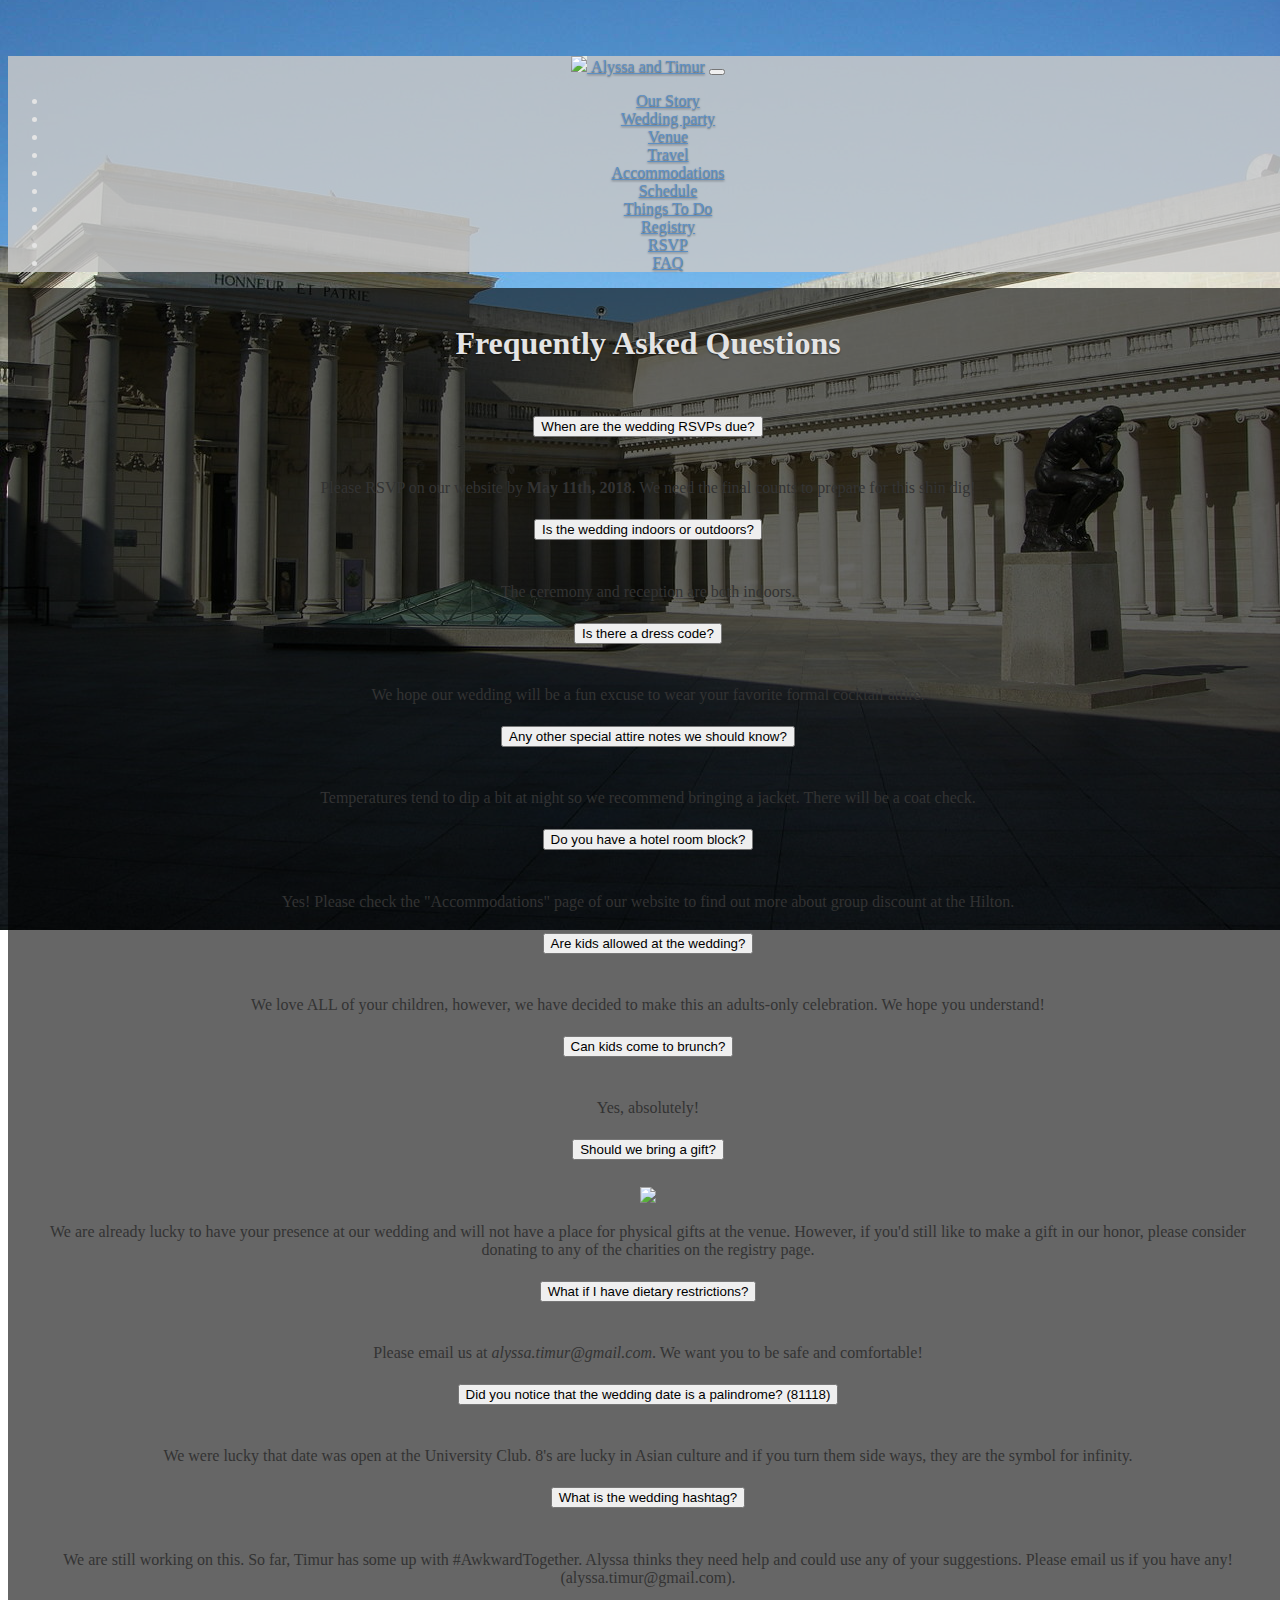
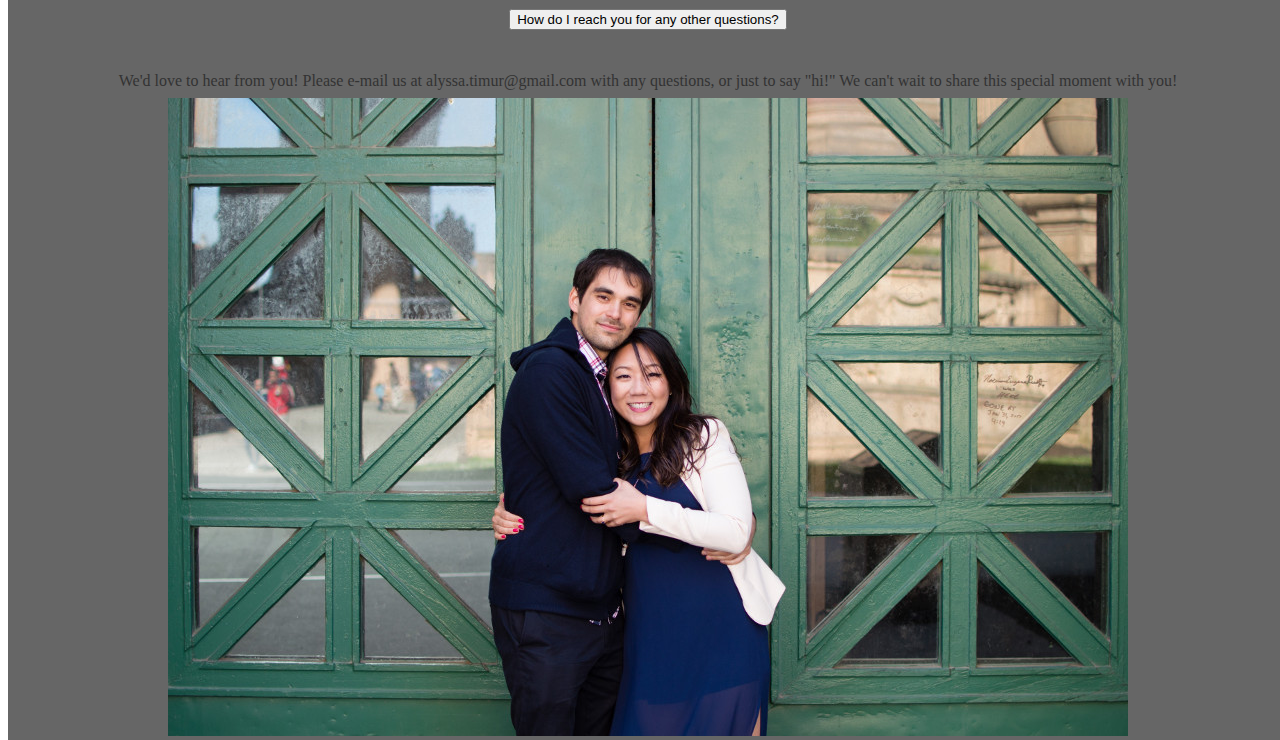
==== faq.html @ 5596d574 "FAQ page." ====
<!DOCTYPE html>
<html>
    <head>
        <title>Timur & Alyssa: Accommodations</title>
        <meta name="viewport" content="width=device-width, initial-scale=1">
        <link rel="stylesheet" href="/bootstrap-4.0.0-dist/css/bootstrap.min.css">
        <script src="/js/jquery-3.2.1.min.js"></script>
        <script src="/js/tether.min.js"></script>
        <script src="/bootstrap-4.0.0-dist/js/bootstrap.min.js"></script>
        <link href="/css/cover.css" rel="stylesheet">
        <link href="/css/faq.css" rel="stylesheet">
        <link rel="apple-touch-icon" sizes="180x180" href="/img/apple-touch-icon.png">
        <link rel="icon" type="image/png" sizes="32x32" href="/img/favicon-32x32.png">
        <link rel="icon" type="image/png" sizes="16x16" href="/img/favicon-16x16.png">
        <link rel="manifest" href="/img/site.webmanifest">
        <link rel="mask-icon" href="/img/safari-pinned-tab.svg" color="#5bbad5">
        <meta name="msapplication-TileColor" content="#da532c">
        <meta name="theme-color" content="#ffffff">
    </head>
    
    <body style="background-image: url('/img/bg/faq.jpg')" class="background">
        <nav class="navbar navbar-expand-xl navbar-light bg-faded fixed-top">
            <a class="navbar-brand" href="/"><img src="/img/favicon-32x32.png"; class="logo">&nbsp;Alyssa and Timur</a>
            <button class="navbar-toggler navbar-toggler-right" type="button" data-toggle="collapse"
                    data-target="#navbarNav" aria-expanded="false" aria-label="Toggle navigation">
                <span class="navbar-toggler-icon"></span>
            </button>
            <div class="collapse navbar-collapse" id="navbarNav">
                <ul class="navbar-nav mr-auto justify-content-end">
                    <li class="nav-item"><a class="nav-link" href="/story.html">Our Story</a></li>
                    <li class="nav-item"><a class="nav-link" href="/wedding_party.html">Wedding party</a></li>
                    <li class="nav-item"><a class="nav-link" href="/venue.html">Venue</a></li>
      	            <li class="nav-item"><a class="nav-link" href="/travel.html">Travel</a></li>
                    <li class="nav-item"><a class="nav-link" href="/hotel.html">Accommodations</a></li>
                    <li class="nav-item"><a class="nav-link" href="/schedule.html">Schedule</a></li>
                    <li class="nav-item"><a class="nav-link" href="/things_todo.html">Things To Do</a></li>
                    <li class="nav-item"><a class="nav-link" href="/registry.html">Registry</a></li>
                    <li class="nav-item"><a class="nav-link" href="/rsvp.html">RSVP</a></li>
                    <li class="nav-item active"><a class="nav-link" href="/faq.html">FAQ</a></li>
                </ul>
            </div>
      	</nav>
	    <div class="site-wrapper">
            <div class="site-wrapper-inner">
                <div class="row" style="padding-bottom: 10px;">
                    <div class="col">
                        <h1 class="text-center">Frequently Asked Questions</h1>
                    </div>
                </div>
                <div class="row mb-4">
                    <div class="col-md-8 offset-md-2">
                        <div id="accordion">
                          <div class="card text-left">
                            <div class="card-header" id="headingOne">
                              <h5 class="mb-0">
                                <button class="btn btn-link"
                                data-toggle="collapse"
                                data-target="#collapseOne" aria-expanded="false" aria-controls="collapseOne">
                                  When are the wedding RSVPs due?
                                </button>
                              </h5>
                            </div>
                        
                            <div id="collapseOne" class="collapse" aria-labelledby="headingOne" data-parent="#accordion">
                              <div class="card-body">
                                <p>Please RSVP on our website by <b>May 11th,
                                2018</b>.
                                We need the final counts to prepare for this
                                shin dig!</p>
                              </div>
                            </div>
                          </div>
                          <div class="card text-left">
                            <div class="card-header" id="headingTwo">
                              <h5 class="mb-0">
                                <button class="btn btn-link collapsed" data-toggle="collapse" data-target="#collapseTwo" aria-expanded="false" aria-controls="collapseTwo">
                                  Is the wedding indoors or outdoors?
                                </button>
                              </h5>
                            </div>
                            <div id="collapseTwo" class="collapse" aria-labelledby="headingTwo" data-parent="#accordion">
                              <div class="card-body">
                                <p>The ceremony and reception
                                are both indoors.</p>
                              </div>
                            </div>
                          </div>
                          <div class="card text-left">
                            <div class="card-header" id="headingThree">
                              <h5 class="mb-0 text-left">
                                <button class="btn btn-link collapsed" data-toggle="collapse" data-target="#collapseThree" aria-expanded="false" aria-controls="collapseThree">
                                    Is there a dress code?
                                </button>
                              </h5>
                            </div>
                            <div id="collapseThree" class="collapse" aria-labelledby="headingThree" data-parent="#accordion">
                              <div class="card-body">
                                <p>We hope our wedding will be a fun excuse to
                                wear your favorite formal cocktail attire.</p>
                              </div>
                            </div>
                          </div>
                          <div class="card text-left">
                            <div class="card-header" id="headingFour">
                              <h5 class="mb-0 text-left">
                                <button class="btn btn-link collapsed"
                                data-toggle="collapse"
                                data-target="#collapseFour"
                                aria-expanded="false"
                                aria-controls="collapseFour">
                                    Any other special attire notes we should know?
                                </button>
                              </h5>
                            </div>
                            <div id="collapseFour" class="collapse"
                            aria-labelledby="headingFour" data-parent="#accordion">
                              <div class="card-body">
                                <p>Temperatures tend to dip a bit at night so we recommend bringing a jacket. There will be a coat check. </p>
                              </div>
                            </div>
                          </div>
                          <div class="card text-left">
                            <div class="card-header" id="headingFive">
                              <h5 class="mb-0 text-left">
                                <button class="btn btn-link collapsed"
                                data-toggle="collapse"
                                data-target="#collapseFive"
                                aria-expanded="false"
                                aria-controls="collapseFive">
                                    Do you have a hotel room block?
                                </button>
                              </h5>
                            </div>
                            <div id="collapseFive" class="collapse"
                            aria-labelledby="headingFive" data-parent="#accordion">
                              <div class="card-body">
                                <p>Yes! Please check the "Accommodations" page of our website to find out more about group discount at the Hilton.</p>
                              </div>
                            </div>
                          </div>
                          <div class="card text-left">
                            <div class="card-header" id="headingSix">
                              <h5 class="mb-0 text-left">
                                <button class="btn btn-link collapsed"
                                data-toggle="collapse"
                                data-target="#collapseSix"
                                aria-expanded="false"
                                aria-controls="collapseSix">
                                    Are kids allowed at the wedding?
                                </button>
                              </h5>
                            </div>
                            <div id="collapseSix" class="collapse"
                            aria-labelledby="headingSix" data-parent="#accordion">
                              <div class="card-body">
                                <p>We love ALL of your children, however, we have decided to make this an adults-only celebration. We hope you understand!</p>
                              </div>
                            </div>
                          </div>
                          <div class="card text-left">
                              <div class="card-header" id="headingSeven">
                                <h5 class="mb-0 text-left">
                                  <button class="btn btn-link collapsed"
                                  data-toggle="collapse"
                                  data-target="#collapseSeven"
                                  aria-expanded="false"
                                  aria-controls="collapseSeven">
                                      Can kids come to brunch?
                                  </button>
                                </h5>
                              </div>
                              <div id="collapseSeven" class="collapse"
                              aria-labelledby="headingSeven" data-parent="#accordion">
                                <div class="card-body">
                                  <p>Yes, absolutely!</p>
                                </div>
                              </div>
                            </div>
                          <div class="card text-left">
                            <div class="card-header" id="headingEight">
                              <h5 class="mb-0 text-left">
                                <button class="btn btn-link collapsed"
                                data-toggle="collapse"
                                data-target="#collapseEight"
                                aria-expanded="false"
                                aria-controls="collapseEight">
                                    Should we bring a gift?
                                </button>
                              </h5>
                            </div>
                            <div id="collapseEight" class="collapse"
                            aria-labelledby="headingEight" data-parent="#accordion">
                              <div class="card-body">
                                <img src="/img/no.gif">
                                <p>We are already lucky to have your presence at
                                our wedding and will not have a place for
                                physical gifts at the venue. However, if you'd
                                still like to make a gift in our honor, please consider
                                donating to any of the charities on the registry
                                page.</p>
                              </div>
                            </div>
                          </div>
                          <div class="card text-left">
                            <div class="card-header" id="headingNine">
                              <h5 class="mb-0 text-left">
                                <button class="btn btn-link collapsed"
                                data-toggle="collapse"
                                data-target="#collapseNine"
                                aria-expanded="false"
                                aria-controls="collapseNine">
                                    What if I have dietary restrictions?
                                </button>
                              </h5>
                            </div>
                            <div id="collapseNine" class="collapse"
                            aria-labelledby="headingNine" data-parent="#accordion">
                              <div class="card-body">
                                <p>Please email us at
                                <i>alyssa.timur@gmail.com</i>. We want you to be
                                safe and comfortable!</p>
                              </div>
                            </div>
                          </div>
                          <div class="card text-left">
                            <div class="card-header" id="headingTen">
                              <h5 class="mb-0 text-left">
                                <button class="btn btn-link collapsed"
                                data-toggle="collapse"
                                data-target="#collapseTen"
                                aria-expanded="false"
                                aria-controls="collapseTen">
                                    Did you notice that the wedding date is a
                                    palindrome? (81118)
                                </button>
                              </h5>
                            </div>
                            <div id="collapseTen" class="collapse"
                            aria-labelledby="headingTen" data-parent="#accordion">
                              <div class="card-body">
                                <p>We were lucky that date was open at the
                                University Club. 8's are lucky in Asian culture
                                and if you turn them side ways, they are the
                                symbol for infinity.</p>
                              </div>
                            </div>
                          </div>
                          <div class="card text-left">
                            <div class="card-header" id="headingEleven">
                              <h5 class="mb-0 text-left">
                                <button class="btn btn-link collapsed"
                                data-toggle="collapse"
                                data-target="#collapseEleven"
                                aria-expanded="false"
                                aria-controls="collapseEleven">
                                    What is the wedding hashtag?
                                </button>
                              </h5>
                            </div>
                            <div id="collapseEleven" class="collapse"
                            aria-labelledby="headingEleven" data-parent="#accordion">
                              <div class="card-body">
                                <p>We are still working on this. So far, Timur
                                   has some up with #AwkwardTogether. Alyssa
                                   thinks they need help and could use
                                   any of your suggestions. Please email us if
                                   you have any! (alyssa.timur@gmail.com).</p>
                              </div>
                            </div>
                          </div>
                          <div class="card text-left">
                            <div class="card-header" id="headingTwelve">
                              <h5 class="mb-0 text-left">
                                <button class="btn btn-link collapsed"
                                data-toggle="collapse"
                                data-target="#collapseTwelve"
                                aria-expanded="false"
                                aria-controls="collapseTwelve">
                                    How do I reach you for any other questions?
                                </button>
                              </h5>
                            </div>
                            <div id="collapseTwelve" class="collapse"
                            aria-labelledby="headingTwelve" data-parent="#accordion">
                              <div class="card-body">
                                <p>We'd love to hear from you! Please e-mail us
                                at alyssa.timur@gmail.com with any questions, or
                                just to say "hi!" We can't wait to share this
                                special moment with you!</p>
                              </div>
                            </div>
                          </div>
                        </div>
                    </div> 
                </div>
                <div class="row mb-4">
                    <div class="col-md-4 offset-md-4">
                        <img class="img-fluid rounded-circle" src="/img/faq_footer.jpg">
                    </div>
                </div>
            </div>
        </div>
    </body>
</html>
---- css/cover.css ----
@font-face {
  font-family: 'Great Vibes';
  font-style: normal;
  font-weight: 500;
  src: local('Great Vibes'), local('GreatVibes-Regular'), url(/fonts/great-vibes.ttf) format('truetype');
}

/* Custom default button */
.btn-secondary,
.btn-secondary:hover,
.btn-secondary:focus {
  color: #333;
  text-shadow: none; /* Prevent inheritance from `body` */
  background-color: #fff;
  border: .05rem solid #fff;
}

html,
body {
  color: #e4e4e4;
  text-align: center;
  text-shadow: 0 .05rem .1rem rgba(0,0,0,.5);
  height: 100%;
  width: 100%;
}

.background {
    margin-top: 56px;
    background-size: cover;
    background-position: center center;
    background-repeat: no-repeat;
    background-attachment: fixed;
}

nav {
    background-color: rgba(200, 200, 200, 0.85);
}

.transit-text {
    margin-top: 5px;
}

.transit-logo {
    background-color: rgba(255, 255, 255, 1);
    height: 64px;
    width: auto;
}

.charity-logo {
    background-color: rgba(255, 255, 255, 1);
    height: 128px;
    width: auto;
    margin: 1rem;
}

a {
    color: #5b8fc5;
}

a:hover {
    color: #507dad;
}

h1,h2,h3,h4,h5,.heading {
  font-family: 'Great Vibes', cursive;
}

.paragraph-heading {
  font-size: 2rem;
  font-family: 'Great Vibes', cursive, bold;
}

.dict-def {
  font-family: monospace;
  font-size: 1.25rem;
}

.logo {
    background-color: rgba(255, 255, 240, 0.7);
    width: 26px;
}

/* Extra markup and styles for table-esque vertical and horizontal centering */
.site-wrapper {
  display: table;
  width: 100%;
  height: 100%; /* For at least Firefox */
  min-height: 100%;
  background-color: rgba(0, 0, 0, 0.6);
}
.site-wrapper-inner {
  display: table-cell;
  vertical-align: top;
  padding-top: 1rem;
  padding-right: 2rem;
  padding-left: 2rem;
}

.prompt {
    display: none;
}

.alert-danger {
    display: none;
    text-shadow: none;
}

#form-container {
    background-color: rgba(114, 160, 187, 0.60);
}

.first-row {
    padding-top: 1.5em;
}

form {
    padding-top: 2em;
    padding-bottom: 0.2em;
    padding-left: 3em;
    padding-right: 3em;
}

.success-modal {
    background: rgba(0, 9, 51, 0.9);
}

.carousel-img {
    border-width: 0.25rem;
    border-style: solid;
    border-color: #ffffff;
    margin: auto;
}

.engagement-carousel {
    display: none;
}

.schedule-entry {
    font-size: 1.25rem;
}

hr {
    background-color: #e4e4e4;
}
---- css/faq.css ----
h5 {
    font-family: 'sans-serif';
}

p {
    text-shadow: none;
    color: #333;
    margin-bottom: 0.5em;
}

.card-header {
    padding-top: 0;
    padding-bottom: 0;
}

.card-body {
    padding-top: 0.25em;
    padding-bottom: 0;
}
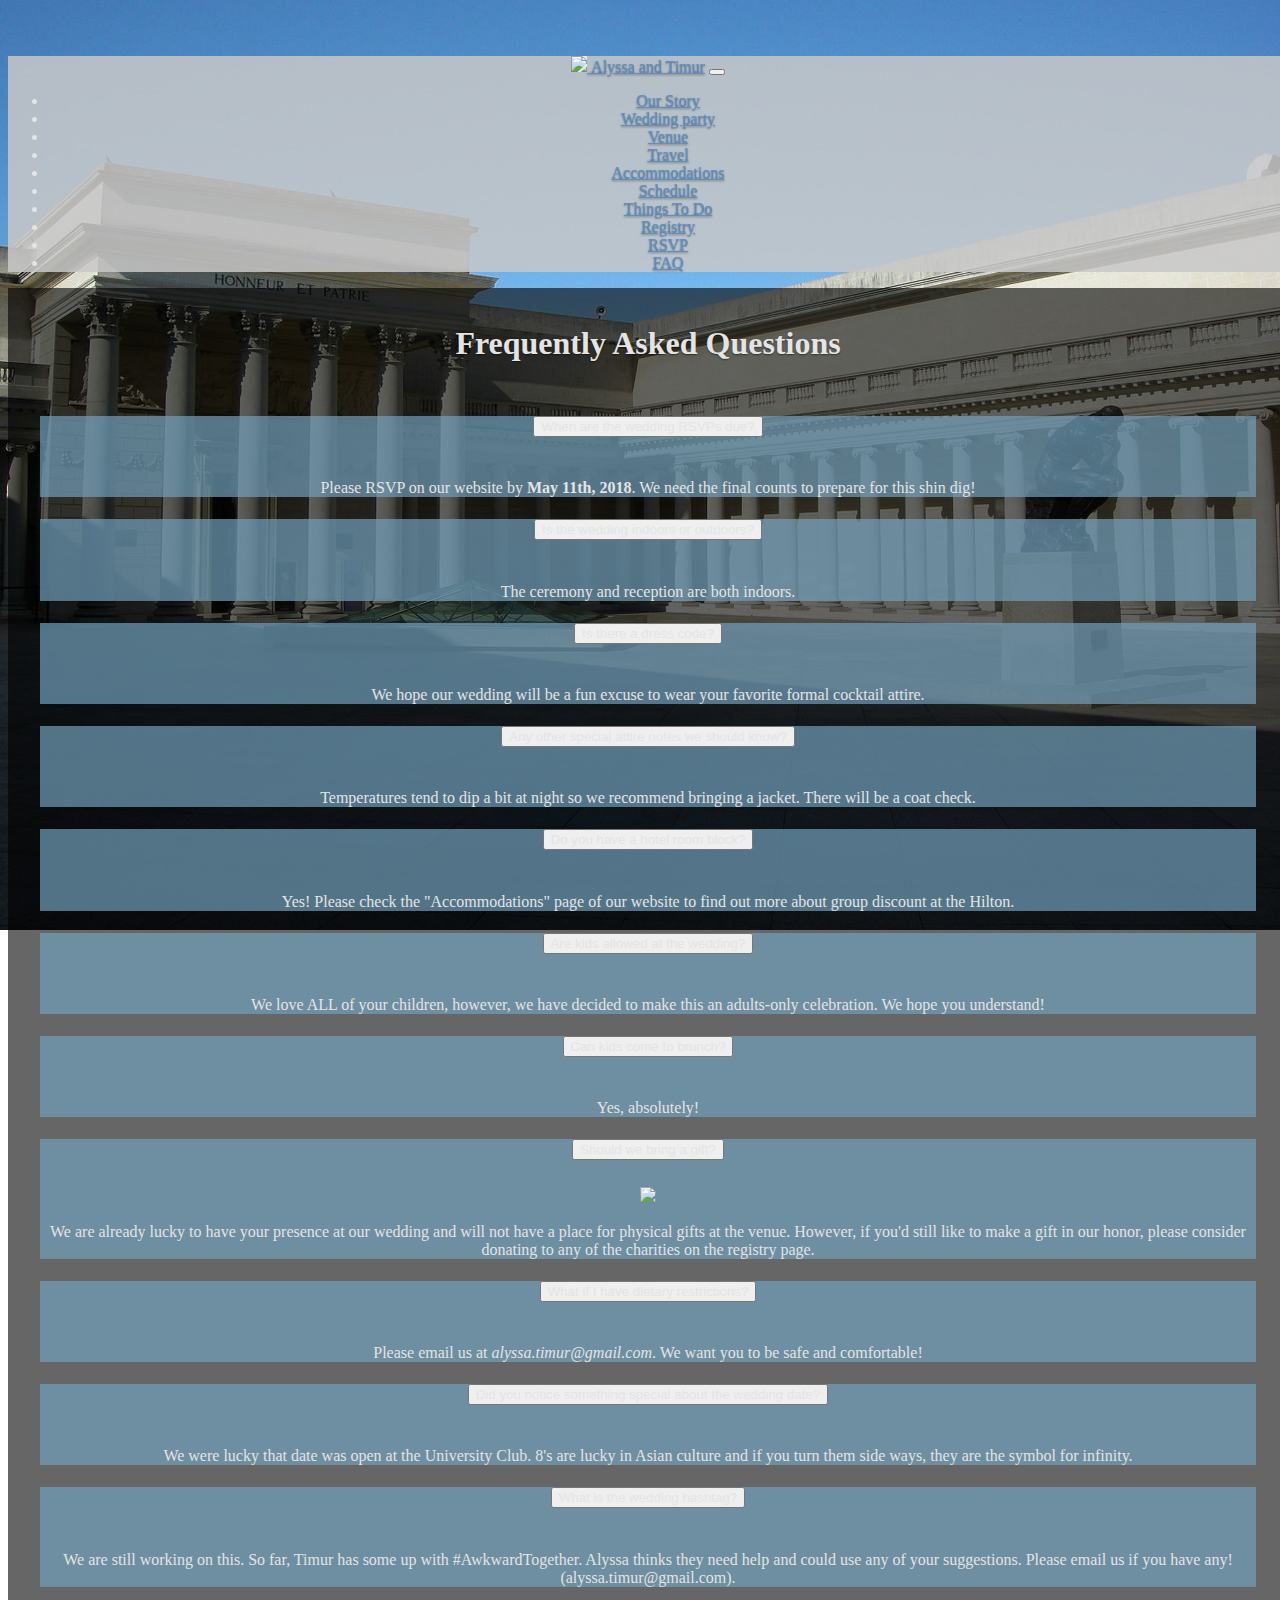
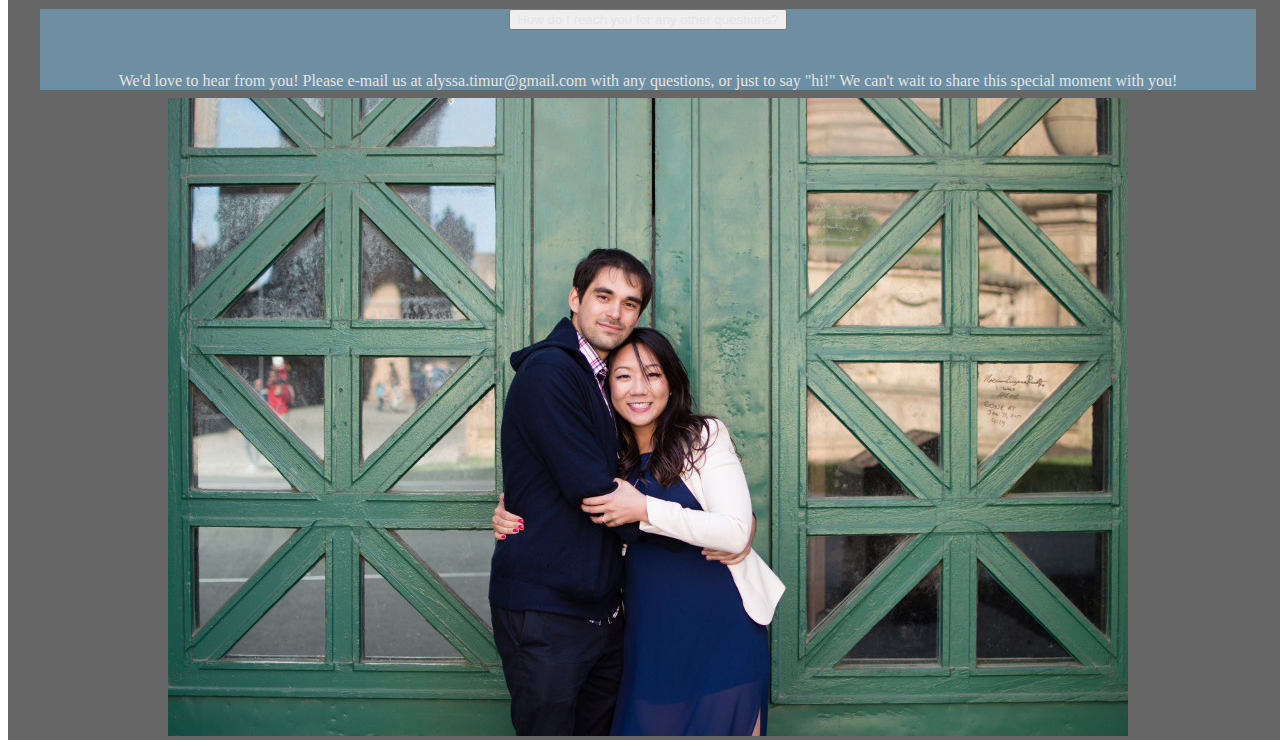
==== commit f85e5484: "Update RSVP." ====
--- a/faq.html
+++ b/faq.html
@@ -1,7 +1,7 @@
 <!DOCTYPE html>
 <html>
     <head>
-        <title>Timur & Alyssa: Accommodations</title>
+        <title>Timur & Alyssa: FAQ</title>
         <meta name="viewport" content="width=device-width, initial-scale=1">
         <link rel="stylesheet" href="/bootstrap-4.0.0-dist/css/bootstrap.min.css">
         <script src="/js/jquery-3.2.1.min.js"></script>
@@ -17,10 +17,10 @@
         <meta name="msapplication-TileColor" content="#da532c">
         <meta name="theme-color" content="#ffffff">
     </head>
-    
+
     <body style="background-image: url('/img/bg/faq.jpg')" class="background">
         <nav class="navbar navbar-expand-xl navbar-light bg-faded fixed-top">
-            <a class="navbar-brand" href="/"><img src="/img/favicon-32x32.png"; class="logo">&nbsp;Alyssa and Timur</a>
+            <a class="navbar-brand" href="/"><img src="/img/favicon-32x32.png" class="logo">&nbsp;Alyssa and Timur</a>
             <button class="navbar-toggler navbar-toggler-right" type="button" data-toggle="collapse"
                     data-target="#navbarNav" aria-expanded="false" aria-label="Toggle navigation">
                 <span class="navbar-toggler-icon"></span>
@@ -47,253 +47,254 @@
                         <h1 class="text-center">Frequently Asked Questions</h1>
                     </div>
                 </div>
-                <div class="row mb-4">
-                    <div class="col-md-8 offset-md-2">
-                        <div id="accordion">
-                          <div class="card text-left">
-                            <div class="card-header" id="headingOne">
-                              <h5 class="mb-0">
-                                <button class="btn btn-link"
+
+                <div class="row">
+                    <div class="col-md-4 offset-md-4" id="accordion">
+                        <div class="card text-left">
+                          <div class="card-header" id="headingOne">
+                            <h5 class="mb-0">
+                              <button class="btn btn-link card-button"
+                              data-toggle="collapse"
+                              data-target="#collapseOne" aria-expanded="false" aria-controls="collapseOne">
+                                When are the wedding RSVPs due?
+                              </button>
+                            </h5>
+                          </div>
+
+                          <div id="collapseOne" class="collapse" aria-labelledby="headingOne" data-parent="#accordion">
+                            <div class="card-body">
+                              <p>Please RSVP on our website by <b>May 11th,
+                              2018</b>.
+                              We need the final counts to prepare for this
+                              shin dig!</p>
+                            </div>
+                          </div>
+                        </div>
+                        <div class="card text-left">
+                          <div class="card-header" id="headingTwo">
+                            <h5 class="mb-0">
+                              <button class="btn btn-link collapsed card-button" data-toggle="collapse" data-target="#collapseTwo" aria-expanded="false" aria-controls="collapseTwo">
+                                Is the wedding indoors or outdoors?
+                              </button>
+                            </h5>
+                          </div>
+                          <div id="collapseTwo" class="collapse" aria-labelledby="headingTwo" data-parent="#accordion">
+                            <div class="card-body">
+                              <p>The ceremony and reception
+                              are both indoors.</p>
+                            </div>
+                          </div>
+                        </div>
+                        <div class="card text-left">
+                          <div class="card-header" id="headingThree">
+                            <h5 class="mb-0 text-left">
+                              <button class="btn btn-link collapsed card-button" data-toggle="collapse" data-target="#collapseThree" aria-expanded="false" aria-controls="collapseThree">
+                                  Is there a dress code?
+                              </button>
+                            </h5>
+                          </div>
+                          <div id="collapseThree" class="collapse" aria-labelledby="headingThree" data-parent="#accordion">
+                            <div class="card-body">
+                              <p>We hope our wedding will be a fun excuse to
+                              wear your favorite formal cocktail attire.</p>
+                            </div>
+                          </div>
+                        </div>
+
+                        <div class="card text-left">
+                          <div class="card-header" id="headingFour">
+                            <h5 class="mb-0 text-left">
+                              <button class="btn btn-link collapsed card-button"
+                              data-toggle="collapse"
+                              data-target="#collapseFour"
+                              aria-expanded="false"
+                              aria-controls="collapseFour">
+                                  Any other special attire notes we should know?
+                              </button>
+                            </h5>
+                          </div>
+                          <div id="collapseFour" class="collapse"
+                          aria-labelledby="headingFour" data-parent="#accordion">
+                            <div class="card-body">
+                              <p>Temperatures tend to dip a bit at night so we recommend bringing a jacket. There will be a coat check. </p>
+                            </div>
+                          </div>
+                        </div>
+                        <div class="card text-left">
+                          <div class="card-header" id="headingFive">
+                            <h5 class="mb-0 text-left">
+                              <button class="btn btn-link collapsed card-button"
+                              data-toggle="collapse"
+                              data-target="#collapseFive"
+                              aria-expanded="false"
+                              aria-controls="collapseFive">
+                                  Do you have a hotel room block?
+                              </button>
+                            </h5>
+                          </div>
+                          <div id="collapseFive" class="collapse"
+                          aria-labelledby="headingFive" data-parent="#accordion">
+                            <div class="card-body">
+                              <p>Yes! Please check the "Accommodations" page of our website to find out more about group discount at the Hilton.</p>
+                            </div>
+                          </div>
+                        </div>
+                        <div class="card text-left">
+                          <div class="card-header" id="headingSix">
+                            <h5 class="mb-0 text-left">
+                              <button class="btn btn-link collapsed card-button"
+                              data-toggle="collapse"
+                              data-target="#collapseSix"
+                              aria-expanded="false"
+                              aria-controls="collapseSix">
+                                  Are kids allowed at the wedding?
+                              </button>
+                            </h5>
+                          </div>
+                          <div id="collapseSix" class="collapse"
+                          aria-labelledby="headingSix" data-parent="#accordion">
+                            <div class="card-body">
+                              <p>We love ALL of your children, however, we have decided to make this an adults-only celebration. We hope you understand!</p>
+                            </div>
+                          </div>
+                        </div>
+                        <div class="card text-left">
+                            <div class="card-header" id="headingSeven">
+                              <h5 class="mb-0 text-left">
+                                <button class="btn btn-link collapsed card-button"
                                 data-toggle="collapse"
-                                data-target="#collapseOne" aria-expanded="false" aria-controls="collapseOne">
-                                  When are the wedding RSVPs due?
+                                data-target="#collapseSeven"
+                                aria-expanded="false"
+                                aria-controls="collapseSeven">
+                                    Can kids come to brunch?
                                 </button>
                               </h5>
                             </div>
-                        
-                            <div id="collapseOne" class="collapse" aria-labelledby="headingOne" data-parent="#accordion">
+                            <div id="collapseSeven" class="collapse"
+                                aria-labelledby="headingSeven" data-parent="#accordion">
                               <div class="card-body">
-                                <p>Please RSVP on our website by <b>May 11th,
-                                2018</b>.
-                                We need the final counts to prepare for this
-                                shin dig!</p>
+                                <p>Yes, absolutely!</p>
                               </div>
                             </div>
-                          </div>
-                          <div class="card text-left">
-                            <div class="card-header" id="headingTwo">
-                              <h5 class="mb-0">
-                                <button class="btn btn-link collapsed" data-toggle="collapse" data-target="#collapseTwo" aria-expanded="false" aria-controls="collapseTwo">
-                                  Is the wedding indoors or outdoors?
-                                </button>
-                              </h5>
-                            </div>
-                            <div id="collapseTwo" class="collapse" aria-labelledby="headingTwo" data-parent="#accordion">
-                              <div class="card-body">
-                                <p>The ceremony and reception
-                                are both indoors.</p>
-                              </div>
-                            </div>
-                          </div>
-                          <div class="card text-left">
-                            <div class="card-header" id="headingThree">
-                              <h5 class="mb-0 text-left">
-                                <button class="btn btn-link collapsed" data-toggle="collapse" data-target="#collapseThree" aria-expanded="false" aria-controls="collapseThree">
-                                    Is there a dress code?
-                                </button>
-                              </h5>
-                            </div>
-                            <div id="collapseThree" class="collapse" aria-labelledby="headingThree" data-parent="#accordion">
-                              <div class="card-body">
-                                <p>We hope our wedding will be a fun excuse to
-                                wear your favorite formal cocktail attire.</p>
-                              </div>
-                            </div>
-                          </div>
-                          <div class="card text-left">
-                            <div class="card-header" id="headingFour">
-                              <h5 class="mb-0 text-left">
-                                <button class="btn btn-link collapsed"
-                                data-toggle="collapse"
-                                data-target="#collapseFour"
-                                aria-expanded="false"
-                                aria-controls="collapseFour">
-                                    Any other special attire notes we should know?
-                                </button>
-                              </h5>
-                            </div>
-                            <div id="collapseFour" class="collapse"
-                            aria-labelledby="headingFour" data-parent="#accordion">
-                              <div class="card-body">
-                                <p>Temperatures tend to dip a bit at night so we recommend bringing a jacket. There will be a coat check. </p>
-                              </div>
-                            </div>
-                          </div>
-                          <div class="card text-left">
-                            <div class="card-header" id="headingFive">
-                              <h5 class="mb-0 text-left">
-                                <button class="btn btn-link collapsed"
-                                data-toggle="collapse"
-                                data-target="#collapseFive"
-                                aria-expanded="false"
-                                aria-controls="collapseFive">
-                                    Do you have a hotel room block?
-                                </button>
-                              </h5>
-                            </div>
-                            <div id="collapseFive" class="collapse"
-                            aria-labelledby="headingFive" data-parent="#accordion">
-                              <div class="card-body">
-                                <p>Yes! Please check the "Accommodations" page of our website to find out more about group discount at the Hilton.</p>
-                              </div>
-                            </div>
-                          </div>
-                          <div class="card text-left">
-                            <div class="card-header" id="headingSix">
-                              <h5 class="mb-0 text-left">
-                                <button class="btn btn-link collapsed"
-                                data-toggle="collapse"
-                                data-target="#collapseSix"
-                                aria-expanded="false"
-                                aria-controls="collapseSix">
-                                    Are kids allowed at the wedding?
-                                </button>
-                              </h5>
-                            </div>
-                            <div id="collapseSix" class="collapse"
-                            aria-labelledby="headingSix" data-parent="#accordion">
-                              <div class="card-body">
-                                <p>We love ALL of your children, however, we have decided to make this an adults-only celebration. We hope you understand!</p>
-                              </div>
-                            </div>
-                          </div>
-                          <div class="card text-left">
-                              <div class="card-header" id="headingSeven">
-                                <h5 class="mb-0 text-left">
-                                  <button class="btn btn-link collapsed"
-                                  data-toggle="collapse"
-                                  data-target="#collapseSeven"
-                                  aria-expanded="false"
-                                  aria-controls="collapseSeven">
-                                      Can kids come to brunch?
-                                  </button>
-                                </h5>
-                              </div>
-                              <div id="collapseSeven" class="collapse"
-                              aria-labelledby="headingSeven" data-parent="#accordion">
-                                <div class="card-body">
-                                  <p>Yes, absolutely!</p>
-                                </div>
-                              </div>
-                            </div>
-                          <div class="card text-left">
-                            <div class="card-header" id="headingEight">
-                              <h5 class="mb-0 text-left">
-                                <button class="btn btn-link collapsed"
-                                data-toggle="collapse"
-                                data-target="#collapseEight"
-                                aria-expanded="false"
-                                aria-controls="collapseEight">
-                                    Should we bring a gift?
-                                </button>
-                              </h5>
-                            </div>
-                            <div id="collapseEight" class="collapse"
-                            aria-labelledby="headingEight" data-parent="#accordion">
-                              <div class="card-body">
-                                <img src="/img/no.gif">
-                                <p>We are already lucky to have your presence at
-                                our wedding and will not have a place for
-                                physical gifts at the venue. However, if you'd
-                                still like to make a gift in our honor, please consider
-                                donating to any of the charities on the registry
-                                page.</p>
-                              </div>
-                            </div>
-                          </div>
-                          <div class="card text-left">
-                            <div class="card-header" id="headingNine">
-                              <h5 class="mb-0 text-left">
-                                <button class="btn btn-link collapsed"
-                                data-toggle="collapse"
-                                data-target="#collapseNine"
-                                aria-expanded="false"
-                                aria-controls="collapseNine">
-                                    What if I have dietary restrictions?
-                                </button>
-                              </h5>
-                            </div>
-                            <div id="collapseNine" class="collapse"
-                            aria-labelledby="headingNine" data-parent="#accordion">
-                              <div class="card-body">
-                                <p>Please email us at
-                                <i>alyssa.timur@gmail.com</i>. We want you to be
-                                safe and comfortable!</p>
-                              </div>
-                            </div>
-                          </div>
-                          <div class="card text-left">
-                            <div class="card-header" id="headingTen">
-                              <h5 class="mb-0 text-left">
-                                <button class="btn btn-link collapsed"
-                                data-toggle="collapse"
-                                data-target="#collapseTen"
-                                aria-expanded="false"
-                                aria-controls="collapseTen">
-                                    Did you notice that the wedding date is a
-                                    palindrome? (81118)
-                                </button>
-                              </h5>
-                            </div>
-                            <div id="collapseTen" class="collapse"
-                            aria-labelledby="headingTen" data-parent="#accordion">
-                              <div class="card-body">
-                                <p>We were lucky that date was open at the
-                                University Club. 8's are lucky in Asian culture
-                                and if you turn them side ways, they are the
-                                symbol for infinity.</p>
-                              </div>
-                            </div>
-                          </div>
-                          <div class="card text-left">
-                            <div class="card-header" id="headingEleven">
-                              <h5 class="mb-0 text-left">
-                                <button class="btn btn-link collapsed"
-                                data-toggle="collapse"
-                                data-target="#collapseEleven"
-                                aria-expanded="false"
-                                aria-controls="collapseEleven">
-                                    What is the wedding hashtag?
-                                </button>
-                              </h5>
-                            </div>
-                            <div id="collapseEleven" class="collapse"
-                            aria-labelledby="headingEleven" data-parent="#accordion">
-                              <div class="card-body">
-                                <p>We are still working on this. So far, Timur
-                                   has some up with #AwkwardTogether. Alyssa
-                                   thinks they need help and could use
-                                   any of your suggestions. Please email us if
-                                   you have any! (alyssa.timur@gmail.com).</p>
-                              </div>
-                            </div>
-                          </div>
-                          <div class="card text-left">
-                            <div class="card-header" id="headingTwelve">
-                              <h5 class="mb-0 text-left">
-                                <button class="btn btn-link collapsed"
-                                data-toggle="collapse"
-                                data-target="#collapseTwelve"
-                                aria-expanded="false"
-                                aria-controls="collapseTwelve">
-                                    How do I reach you for any other questions?
-                                </button>
-                              </h5>
-                            </div>
-                            <div id="collapseTwelve" class="collapse"
-                            aria-labelledby="headingTwelve" data-parent="#accordion">
-                              <div class="card-body">
-                                <p>We'd love to hear from you! Please e-mail us
-                                at alyssa.timur@gmail.com with any questions, or
-                                just to say "hi!" We can't wait to share this
-                                special moment with you!</p>
-                              </div>
-                            </div>
-                          </div>
-                        </div>
-                    </div> 
+                        </div>
+                        <div class="card text-left">
+                          <div class="card-header" id="headingEight">
+                            <h5 class="mb-0 text-left">
+                              <button class="btn btn-link collapsed card-button"
+                              data-toggle="collapse"
+                              data-target="#collapseEight"
+                              aria-expanded="false"
+                              aria-controls="collapseEight">
+                                  Should we bring a gift?
+                              </button>
+                            </h5>
+                          </div>
+                          <div id="collapseEight" class="collapse"
+                          aria-labelledby="headingEight" data-parent="#accordion">
+                            <div class="card-body">
+                              <img src="/img/no.gif">
+                              <p>We are already lucky to have your presence at
+                              our wedding and will not have a place for
+                              physical gifts at the venue. However, if you'd
+                              still like to make a gift in our honor, please consider
+                              donating to any of the charities on the registry
+                              page.</p>
+                            </div>
+                          </div>
+                        </div>
+                        <div class="card text-left">
+                          <div class="card-header" id="headingNine">
+                            <h5 class="mb-0 text-left">
+                              <button class="btn btn-link collapsed card-button"
+                              data-toggle="collapse"
+                              data-target="#collapseNine"
+                              aria-expanded="false"
+                              aria-controls="collapseNine">
+                                  What if I have dietary restrictions?
+                              </button>
+                            </h5>
+                          </div>
+                          <div id="collapseNine" class="collapse"
+                          aria-labelledby="headingNine" data-parent="#accordion">
+                            <div class="card-body">
+                              <p>Please email us at
+                              <i>alyssa.timur@gmail.com</i>. We want you to be
+                              safe and comfortable!</p>
+                            </div>
+                          </div>
+                        </div>
+
+                        <div class="card text-left">
+                          <div class="card-header" id="headingTen">
+                            <h5 class="mb-0 text-left">
+                              <button class="btn btn-link collapsed card-button"
+                              data-toggle="collapse"
+                              data-target="#collapseTen"
+                              aria-expanded="false"
+                              aria-controls="collapseTen">
+                                  Did you notice something special about the
+                                  wedding date?
+                              </button>
+                            </h5>
+                          </div>
+                          <div id="collapseTen" class="collapse"
+                          aria-labelledby="headingTen" data-parent="#accordion">
+                            <div class="card-body">
+                              <p>We were lucky that date was open at the
+                              University Club. 8's are lucky in Asian culture
+                              and if you turn them side ways, they are the
+                              symbol for infinity.</p>
+                            </div>
+                          </div>
+                        </div>
+                        <div class="card text-left">
+                          <div class="card-header" id="headingEleven">
+                            <h5 class="mb-0 text-left">
+                              <button class="btn btn-link collapsed card-button"
+                              data-toggle="collapse"
+                              data-target="#collapseEleven"
+                              aria-expanded="false"
+                              aria-controls="collapseEleven">
+                                  What is the wedding hashtag?
+                              </button>
+                            </h5>
+                          </div>
+                          <div id="collapseEleven" class="collapse"
+                          aria-labelledby="headingEleven" data-parent="#accordion">
+                            <div class="card-body">
+                              <p>We are still working on this. So far, Timur
+                                 has some up with #AwkwardTogether. Alyssa
+                                 thinks they need help and could use
+                                 any of your suggestions. Please email us if
+                                 you have any! (alyssa.timur@gmail.com).</p>
+                            </div>
+                          </div>
+                        </div>
+                        <div class="card text-left">
+                          <div class="card-header" id="headingTwelve">
+                            <h5 class="mb-0 text-left">
+                              <button class="btn btn-link collapsed card-button"
+                              data-toggle="collapse"
+                              data-target="#collapseTwelve"
+                              aria-expanded="false"
+                              aria-controls="collapseTwelve">
+                                  How do I reach you for any other questions?
+                              </button>
+                            </h5>
+                          </div>
+                          <div id="collapseTwelve" class="collapse"
+                          aria-labelledby="headingTwelve" data-parent="#accordion">
+                            <div class="card-body">
+                              <p>We'd love to hear from you! Please e-mail us
+                              at alyssa.timur@gmail.com with any questions, or
+                              just to say "hi!" We can't wait to share this
+                              special moment with you!</p>
+                            </div>
+                          </div>
+                        </div>
+                    </div>
                 </div>
-                <div class="row mb-4">
+                <div class="row mb-4 mt-4">
                     <div class="col-md-4 offset-md-4">
                         <img class="img-fluid rounded-circle" src="/img/faq_footer.jpg">
                     </div>
--- a/css/faq.css
+++ b/css/faq.css
@@ -1,11 +1,15 @@
 h5 {
-    font-family: 'sans-serif';
+    font-family: -apple-system,BlinkMacSystemFont,"Segoe UI",Roboto,"Helvetica Neue",Arial,sans-serif,"Apple Color Emoji","Segoe UI Emoji","Segoe UI Symbol";
 }
 
 p {
     text-shadow: none;
-    color: #333;
+    color: rgb(228, 228, 228);
     margin-bottom: 0.5em;
+}
+
+.card {
+    background-color: rgba(114, 160, 187, 0.7);
 }
 
 .card-header {
@@ -17,3 +21,13 @@
     padding-top: 0.25em;
     padding-bottom: 0;
 }
+
+.card-button {
+    white-space: normal;
+    text-align: left;
+    color: rgb(228, 228, 228);
+}
+
+.btn-link:hover {
+    color: #eee;
+}
